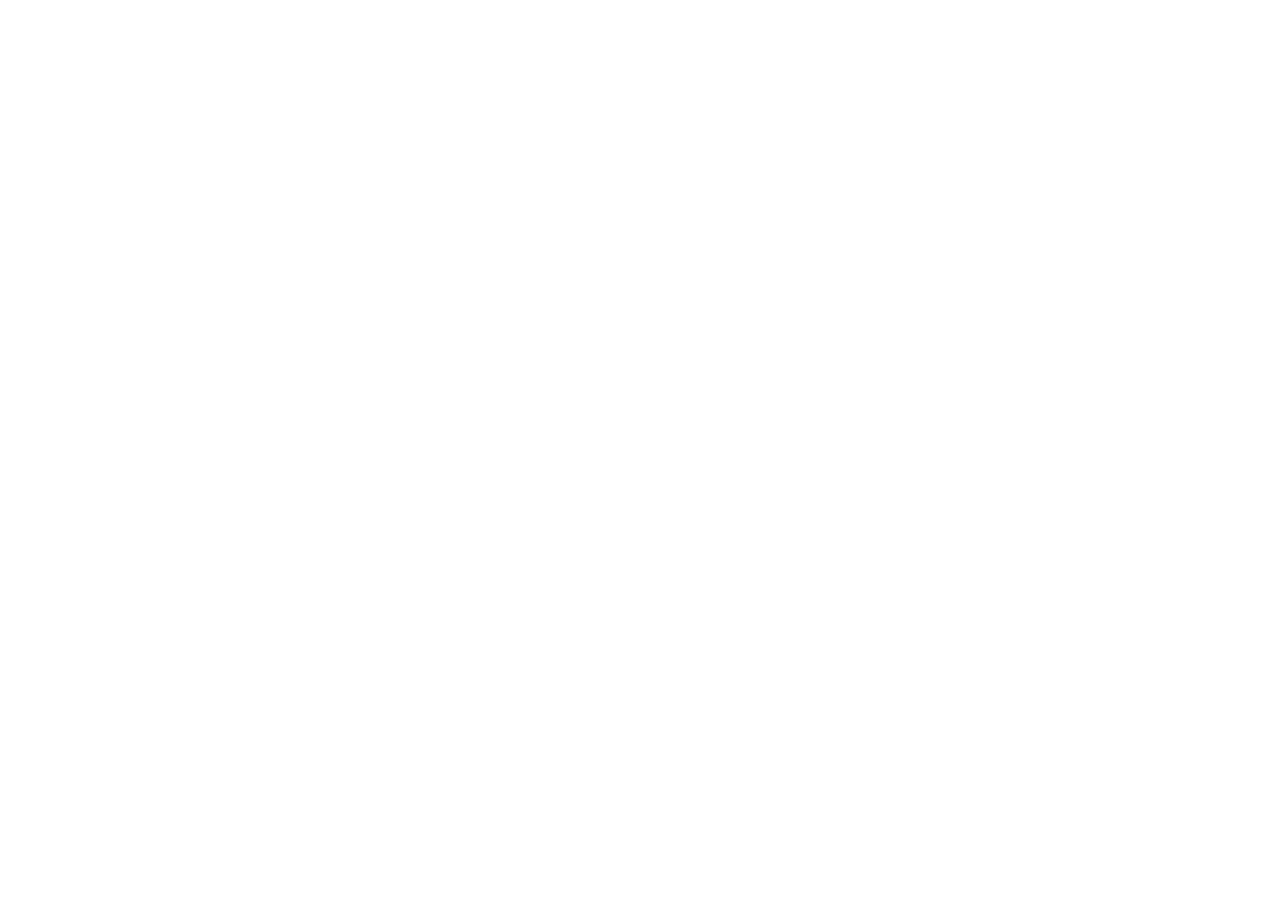
==== about.html @ 0f9c6846 "add new changes" ====
<!DOCTYPE html>
<html lang="en">
<head>
    <meta charset="UTF-8">
    <meta name="viewport" content="width=device-width, initial-scale=1.0">
    <title>About Me</title>
    <link rel="stylesheet" href="style.css">

</head>
<body>
    
</body>
</html>
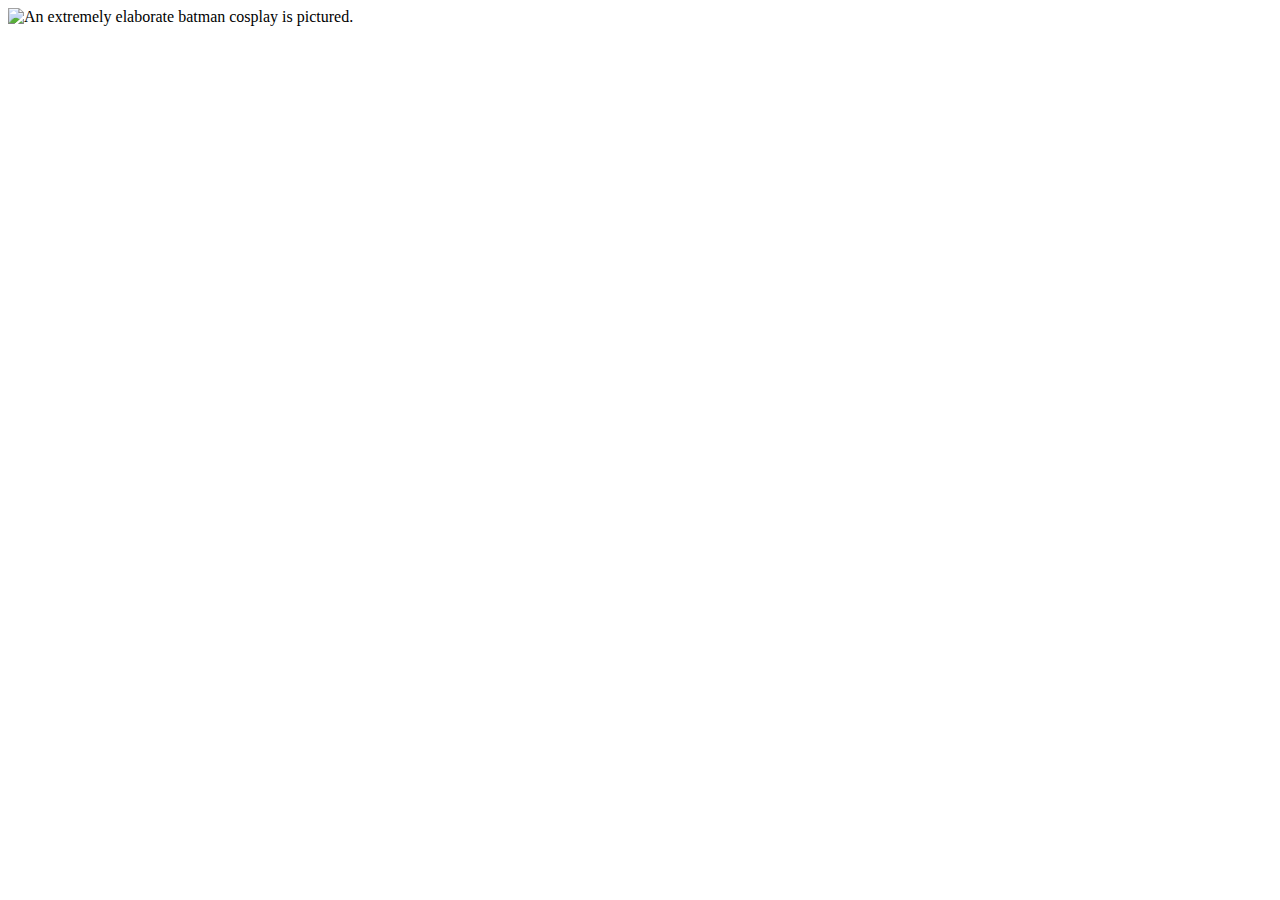
==== commit 2baf6263: "add new changes" ====
--- a/about.html
+++ b/about.html
@@ -8,6 +8,7 @@
 
 </head>
 <body>
+   <img src="https://scontent-hou1-1.xx.fbcdn.net/v/t39.30808-6/460365636_1618789658668280_5370178597832660954_n.jpg?_nc_cat=107&ccb=1-7&_nc_sid=a5f93a&_nc_ohc=O5jvv_wiRrkQ7kNvgGnMcU5&_nc_zt=23&_nc_ht=scontent-hou1-1.xx&_nc_gid=ADCwv8Gi9swbPK4ijtSMmXI&oh=00_AYDgCw-9JNWpATqxxPoXQB8uztgdfuF00TQF-obZmkXu6w&oe=67BBE25F" alt="An extremely elaborate batman cosplay is pictured."> 
     
 </body>
 </html>--- a/style.css
+++ b/style.css
@@ -0,0 +1 @@
+img {height: 500px}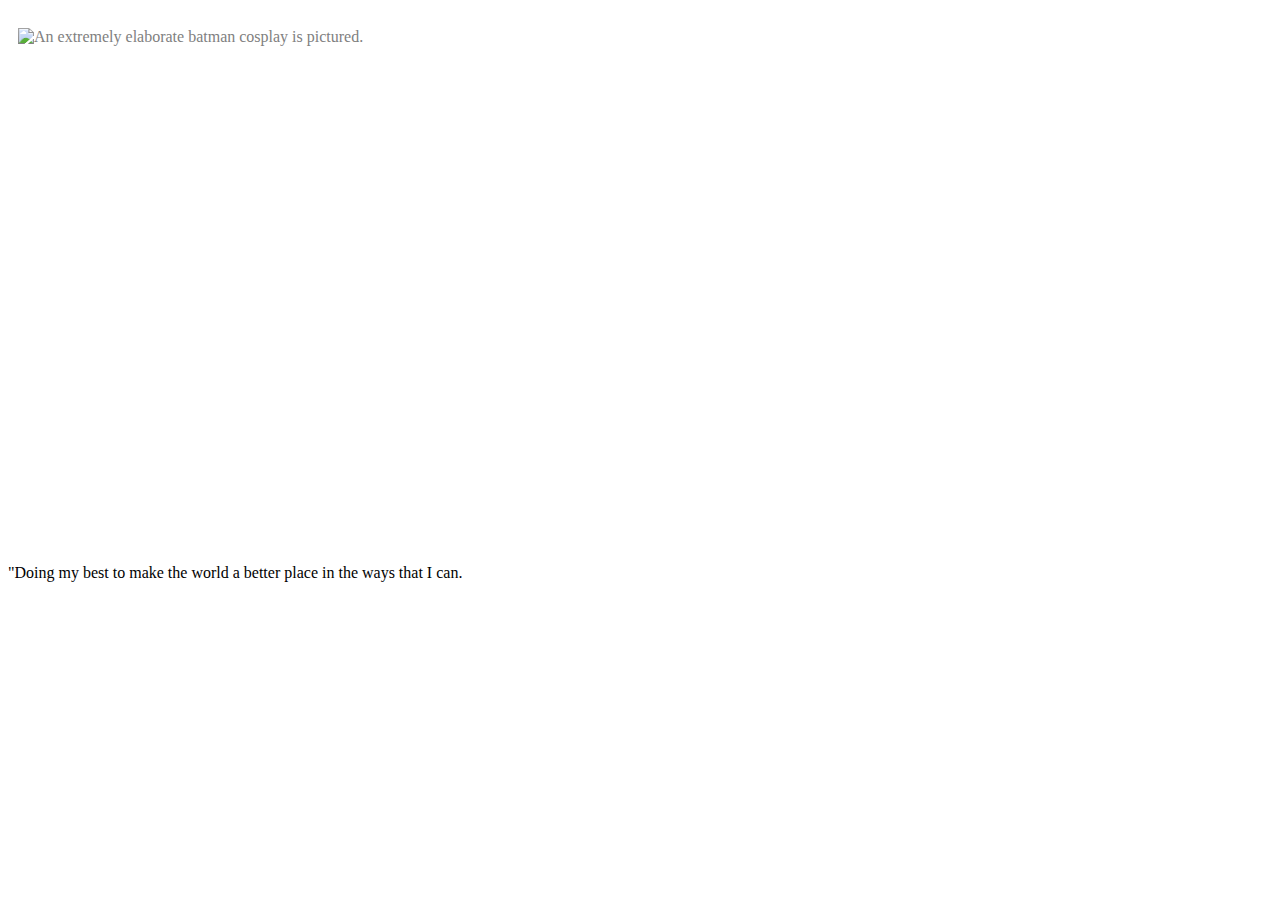
==== commit 97468311: "add new files" ====
--- a/about.html
+++ b/about.html
@@ -1,5 +1,6 @@
 <!DOCTYPE html>
 <html lang="en">
+
 <head>
     <meta charset="UTF-8">
     <meta name="viewport" content="width=device-width, initial-scale=1.0">
@@ -7,8 +8,14 @@
     <link rel="stylesheet" href="style.css">
 
 </head>
+
 <body>
-   <img src="https://scontent-hou1-1.xx.fbcdn.net/v/t39.30808-6/460365636_1618789658668280_5370178597832660954_n.jpg?_nc_cat=107&ccb=1-7&_nc_sid=a5f93a&_nc_ohc=O5jvv_wiRrkQ7kNvgGnMcU5&_nc_zt=23&_nc_ht=scontent-hou1-1.xx&_nc_gid=ADCwv8Gi9swbPK4ijtSMmXI&oh=00_AYDgCw-9JNWpATqxxPoXQB8uztgdfuF00TQF-obZmkXu6w&oe=67BBE25F" alt="An extremely elaborate batman cosplay is pictured."> 
-    
+    <img src="https://scontent-hou1-1.xx.fbcdn.net/v/t39.30808-6/460365636_1618789658668280_5370178597832660954_n.jpg?_nc_cat=107&ccb=1-7&_nc_sid=a5f93a&_nc_ohc=O5jvv_wiRrkQ7kNvgGnMcU5&_nc_zt=23&_nc_ht=scontent-hou1-1.xx&_nc_gid=ADCwv8Gi9swbPK4ijtSMmXI&oh=00_AYDgCw-9JNWpATqxxPoXQB8uztgdfuF00TQF-obZmkXu6w&oe=67BBE25F"
+        alt="An extremely elaborate batman cosplay is pictured.">
+
+
+    <br>
+    <p>"Doing my best to make the world a better place in the ways that I can.</p>
 </body>
+
 </html>--- a/style.css
+++ b/style.css
@@ -1 +1,5 @@
-img {height: 500px}+img {height: 500px; margin: 15px 5px 15px 5px; padding: 5px; color: grey; display: inline-block;}
+::backdrop {color: darkgray;}
+text {font-style: italic;}
+h1 {background-origin: padding-box 15px 5px 15px 5px;}
+
